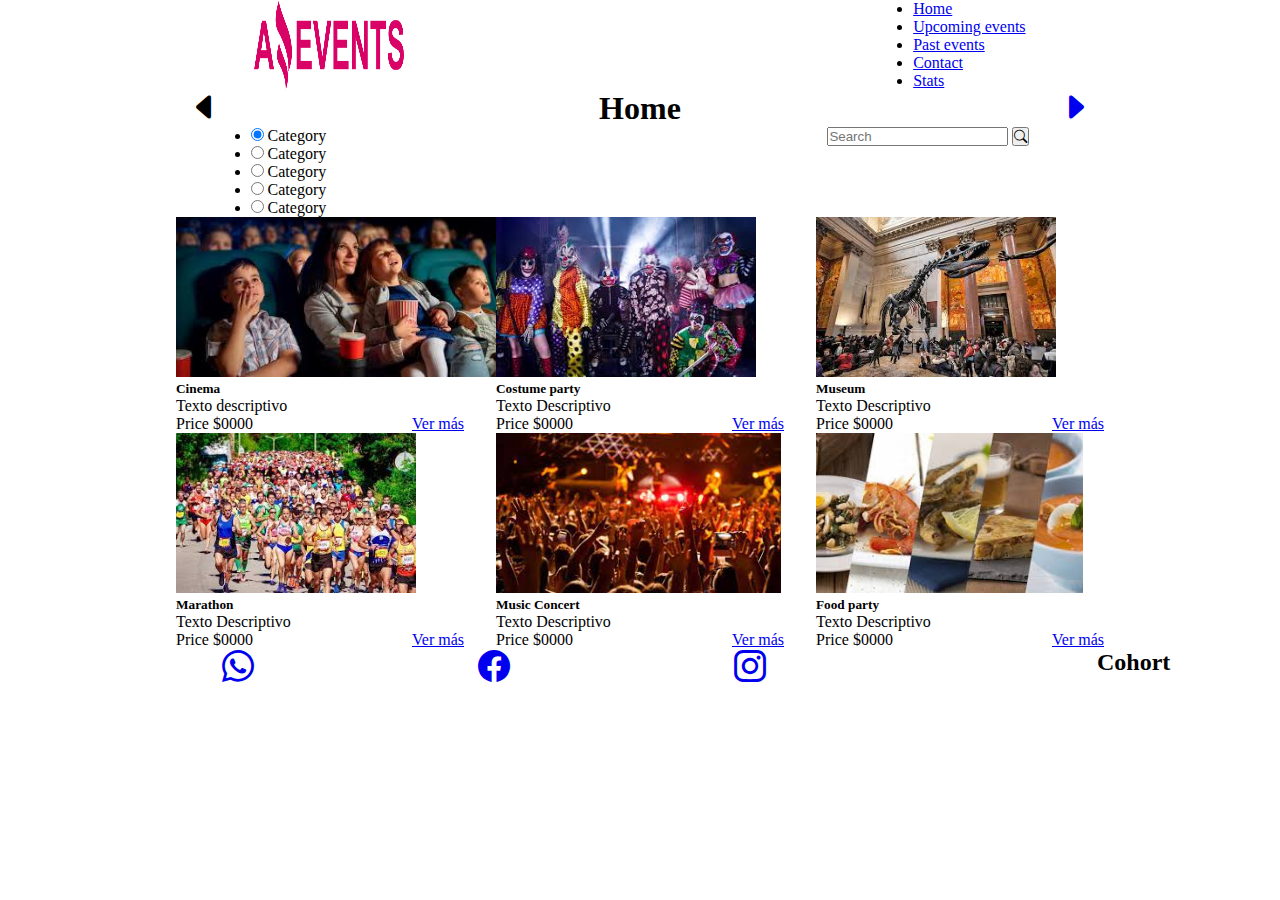
==== index.html @ f91ef8ff "array past y upcoming listo" ====
<!DOCTYPE html>
<html lang="en">
<head>
    <meta charset="UTF-8">
    <meta http-equiv="X-UA-Compatible" content="IE=edge">
    <meta name="viewport" content="width=device-width, initial-scale=1.0">
    <title>Home</title>  
    <link rel="shortcut icon" href="./images/favicon.ico" type="image/x-icon">
    <link rel="stylesheet" href="./style.css">
    <link href="https://cdn.jsdelivr.net/npm/bootstrap@5.3.0-alpha1/dist/css/bootstrap.min.css" rel="stylesheet" integrity="sha384-GLhlTQ8iRABdZLl6O3oVMWSktQOp6b7In1Zl3/Jr59b6EGGoI1aFkw7cmDA6j6gD" crossorigin="anonymous">
    <link rel="stylesheet" href="https://cdn.jsdelivr.net/npm/bootstrap-icons@1.10.3/font/bootstrap-icons.css">
</head>
<body>
    <header>
    
            <img class="logo" width="150" src="./images/logo.png" alt="logo">
    
        <ul class="nav justify-content-end nav-pills">
            <li class="nav-item">
              <a class="nav-link active" aria-current="page" href="#">Home</a>
            </li>
            <li class="nav-item">
              <a class="nav-link" href="./upcoming_events.html">Upcoming events</a>
            </li>
            <li class="nav-item">
              <a class="nav-link" href="./events.html">Past events</a>
            </li>
            <li class="nav-item">
              <a class="nav-link" href="./contact.html">Contact</a>
            </li>
            <li class="nav-item">
              <a class="nav-link" href="./stats.html">Stats</a>
            </li>
          </ul>
    </header>
    <main>
<div class="div1">
    <a class="nav-link disabled"><i class="flechas bi bi-caret-left-fill"></i></a>
    <h1>Home</h1>
    <a class="nav-link" href="./upcoming_events.html"><i class="flechas bi bi-caret-right-fill"></i></a>
</div>
<div class="div2">
    <ul class="list-group list-group-horizontal">
        <li class="list-group-item">
          <input class="form-check-input me-1" type="radio" name="listGroupRadio" value="" id="firstRadio" checked>
          <label class="form-check-label" for="firstRadio">Category</label>
        </li>
        <li class="list-group-item">
          <input class="form-check-input me-1" type="radio" name="listGroupRadio" value="" id="secondRadio">
          <label class="form-check-label" for="secondRadio">Category</label>
        </li>
        <li class="list-group-item">
          <input class="form-check-input me-1" type="radio" name="listGroupRadio" value="" id="thirdRadio">
          <label class="form-check-label" for="thirdRadio">Category</label>
        </li>
        <li class="list-group-item">
            <input class="form-check-input me-1" type="radio" name="listGroupRadio" value="" id="fourthRadio">
            <label class="form-check-label" for="fourthRadio">Category</label>
          </li>
          <li class="list-group-item">
            <input class="form-check-input me-1" type="radio" name="listGroupRadio" value="" id="fifthRadio">
            <label class="form-check-label" for="fifthRadio">Category</label>
          </li>
      </ul>
      <form class="d-flex" role="search">
        <input class="form-control me-2" type="search" placeholder="Search" aria-label="Search">
        <button class="btn btn-outline-success" type="submit"><i class="bi bi-search"></i></button>
      </form>
</div>
<div class="div3">
    <div class="card" style="width: 18rem;">
        <img src="./images/Cinema.jpg" class="card-img-top" alt="cinema">
        <div class="card-body">
          <h5 class="card-title">Cinema</h5>
          <p class="card-text">Texto descriptivo</p>
          <div class="end-card">
            <p>Price $0000</p>
           <a href="./details.html" class="btn btn-primary">Ver más</a>
          </div> 
        </div>
      </div>
      <div class="card" style="width: 18rem;">
        <img src="./images/Costume_Party.jpg" class="card-img-top" alt="constume">
        <div class="card-body">
          <h5 class="card-title">Costume party</h5>
          <p class="card-text">Texto Descriptivo</p>
          <div class="end-card">
            <p>Price $0000</p>
           <a href="./details.html" class="btn btn-primary">Ver más</a>
          </div> 
        </div>
      </div>
      <div class="card" style="width: 18rem;">
        <img src="./images/Museum_Tour.jpg" class="card-img-top" alt="museum">
        <div class="card-body">
          <h5 class="card-title">Museum</h5>
          <p class="card-text">Texto Descriptivo</p>
          <div class="end-card">
            <p>Price $0000</p>
           <a href="./details.html" class="btn btn-primary">Ver más</a>
          </div> 
        </div>
      </div>
      <div class="card" style="width: 18rem;">
        <img src="./images/Marathon.jpg" class="card-img-top" alt="marathon">
        <div class="card-body">
          <h5 class="card-title">Marathon</h5>
          <p class="card-text">Texto Descriptivo</p>
          <div class="end-card">
            <p>Price $0000</p>
           <a href="./details.html" class="btn btn-primary">Ver más</a>
          </div> 
        </div>
      </div>
      <div class="card" style="width: 18rem;">
        <img src="./images/Music_Concert.jpg" class="card-img-top" alt="constume">
        <div class="card-body">
          <h5 class="card-title">Music Concert</h5>
          <p class="card-text">Texto Descriptivo</p>
          <div class="end-card">
            <p>Price $0000</p>
           <a href="./details.html" class="btn btn-primary">Ver más</a>
          </div> 
        </div>
      </div>
        <div class="card" style="width: 18rem;">
          <img src="./images/Food_Fair.jpg" class="card-img-top" alt="constume">
          <div class="card-body">
            <h5 class="card-title">Food party</h5>
            <p class="card-text">Texto Descriptivo</p>
            <div class="end-card">
              <p>Price $0000</p>
             <a href="./details.html" class="btn btn-primary">Ver más</a>
            </div> 
          </div>
</div>
</div>
 </main>
<footer>
    <div class="iconos">
        <a href="#"><i class="bi bi-whatsapp"></i></a>
        <a href="#"><i class="bi bi-facebook"></i></a>
        <a href="#"><i class="bi bi-instagram"></i></a>
    </div>
        <h2>Cohort</h2>
    </footer>
    <script src="https://cdn.jsdelivr.net/npm/bootstrap@5.3.0-alpha1/dist/js/bootstrap.bundle.min.js" integrity="sha384-w76AqPfDkMBDXo30jS1Sgez6pr3x5MlQ1ZAGC+nuZB+EYdgRZgiwxhTBTkF7CXvN" crossorigin="anonymous"></script>
    <script src="scripts/index.js"></script>
</body>

</html>
---- style.css ----
*{
    margin: 0;
    padding: 0;
    box-sizing: border-box;
   
}

header{
    display: flex;
    justify-content: space-around;
    /*background-color: yellow;*/
}

.div1{
    display: flex;
    justify-content: space-around;
    align-items: center;
    /*background-color: bisque;*/
}

.flechas{
    font-size: 2rem;
}

.div2{
    display: flex;
    justify-content: space-around;
    /*background-color: darkkhaki;*/
    flex-wrap: wrap;
}

.div3{
    display: flex;
    justify-content: space-around;
    flex-wrap: wrap;
    width: 75%;
    align-self: center;
}

footer{
    display: flex;
    justify-content: space-around;
}
.iconos {
    font-size: 2rem;
    width: 60%;
    display: flex;
    justify-content: space-around;
}

.end-card{
    display: flex;
    justify-content: space-between;
}

.card-img-top{
    height: 10rem;
}


tr{
    font-size: 0.80rem;
    height: 1rem;
}

main{
    display: flex;
    flex-direction: column;
    
}

table{
    width: 70%;
    align-self: center;
}

.details{
    display: flex;
    justify-content: space-around;
    /*background-color: aqua;*/
    width: 45%;
    align-self: center;
    height: 20rem;
    align-items: center;
    border: solid;
    border-radius: 15px;
    
}

@media only screen and (min-width: 320px) and (max-width: 768px) {

    header{
        flex-direction: column;
    }

    .logo{
        align-self: center;
    }

    ul{
        flex-direction: column;
        align-items: center;
    }
    .div2{
        flex-direction: column;
    }

    .list-group{
        flex-direction: column;
        align-items: center;
        flex-wrap: wrap;
        justify-content: space-around;
    }

    .details{
        border: none;
     flex-wrap: wrap;
     height: auto;
    }
}
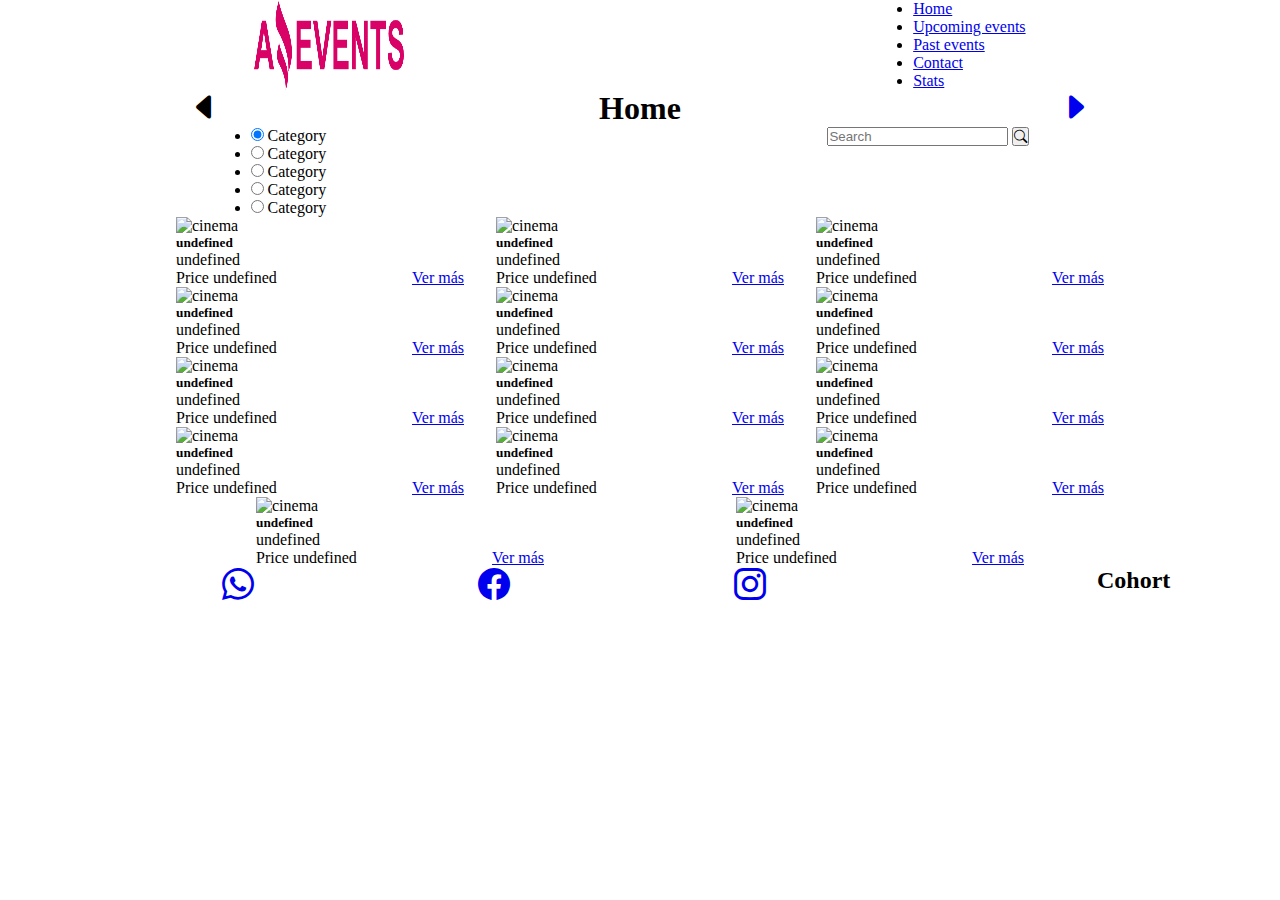
==== commit 1c5c9cae: "no lee la info de las cards" ====
--- a/index.html
+++ b/index.html
@@ -67,73 +67,8 @@
         <button class="btn btn-outline-success" type="submit"><i class="bi bi-search"></i></button>
       </form>
 </div>
-<div class="div3">
-    <div class="card" style="width: 18rem;">
-        <img src="./images/Cinema.jpg" class="card-img-top" alt="cinema">
-        <div class="card-body">
-          <h5 class="card-title">Cinema</h5>
-          <p class="card-text">Texto descriptivo</p>
-          <div class="end-card">
-            <p>Price $0000</p>
-           <a href="./details.html" class="btn btn-primary">Ver más</a>
-          </div> 
-        </div>
-      </div>
-      <div class="card" style="width: 18rem;">
-        <img src="./images/Costume_Party.jpg" class="card-img-top" alt="constume">
-        <div class="card-body">
-          <h5 class="card-title">Costume party</h5>
-          <p class="card-text">Texto Descriptivo</p>
-          <div class="end-card">
-            <p>Price $0000</p>
-           <a href="./details.html" class="btn btn-primary">Ver más</a>
-          </div> 
-        </div>
-      </div>
-      <div class="card" style="width: 18rem;">
-        <img src="./images/Museum_Tour.jpg" class="card-img-top" alt="museum">
-        <div class="card-body">
-          <h5 class="card-title">Museum</h5>
-          <p class="card-text">Texto Descriptivo</p>
-          <div class="end-card">
-            <p>Price $0000</p>
-           <a href="./details.html" class="btn btn-primary">Ver más</a>
-          </div> 
-        </div>
-      </div>
-      <div class="card" style="width: 18rem;">
-        <img src="./images/Marathon.jpg" class="card-img-top" alt="marathon">
-        <div class="card-body">
-          <h5 class="card-title">Marathon</h5>
-          <p class="card-text">Texto Descriptivo</p>
-          <div class="end-card">
-            <p>Price $0000</p>
-           <a href="./details.html" class="btn btn-primary">Ver más</a>
-          </div> 
-        </div>
-      </div>
-      <div class="card" style="width: 18rem;">
-        <img src="./images/Music_Concert.jpg" class="card-img-top" alt="constume">
-        <div class="card-body">
-          <h5 class="card-title">Music Concert</h5>
-          <p class="card-text">Texto Descriptivo</p>
-          <div class="end-card">
-            <p>Price $0000</p>
-           <a href="./details.html" class="btn btn-primary">Ver más</a>
-          </div> 
-        </div>
-      </div>
-        <div class="card" style="width: 18rem;">
-          <img src="./images/Food_Fair.jpg" class="card-img-top" alt="constume">
-          <div class="card-body">
-            <h5 class="card-title">Food party</h5>
-            <p class="card-text">Texto Descriptivo</p>
-            <div class="end-card">
-              <p>Price $0000</p>
-             <a href="./details.html" class="btn btn-primary">Ver más</a>
-            </div> 
-          </div>
-</div>
+<div class="div3" id="div3">
+
 </div>
  </main>
 <footer>
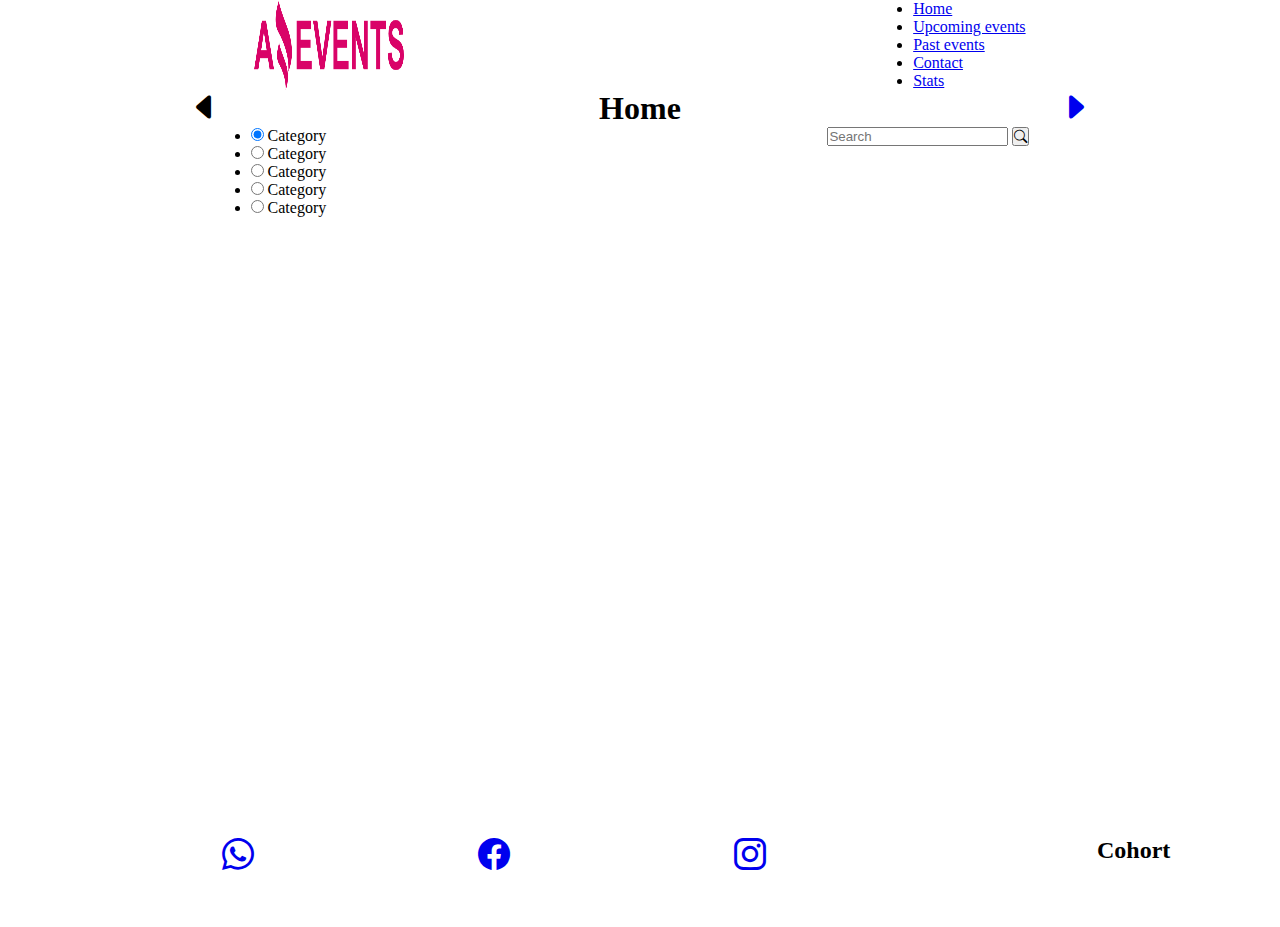
==== commit 45872be1: "Task 3 Empezada con Arreglo JS Task 2" ====
--- a/index.html
+++ b/index.html
@@ -67,7 +67,7 @@
         <button class="btn btn-outline-success" type="submit"><i class="bi bi-search"></i></button>
       </form>
 </div>
-<div class="div3" id="div3">
+<div class="div3" id="div-cards">
 
 </div>
  </main>
@@ -81,6 +81,7 @@
     </footer>
     <script src="https://cdn.jsdelivr.net/npm/bootstrap@5.3.0-alpha1/dist/js/bootstrap.bundle.min.js" integrity="sha384-w76AqPfDkMBDXo30jS1Sgez6pr3x5MlQ1ZAGC+nuZB+EYdgRZgiwxhTBTkF7CXvN" crossorigin="anonymous"></script>
     <script src="scripts/index.js"></script>
+    <script src="scripts/data.js"></script>
 </body>
 
 </html>--- a/style.css
+++ b/style.css
@@ -9,6 +9,7 @@
     display: flex;
     justify-content: space-around;
     /*background-color: yellow;*/
+    
 }
 
 .div1{
@@ -40,6 +41,7 @@
 footer{
     display: flex;
     justify-content: space-around;
+    height: 10vh;
 }
 .iconos {
     font-size: 2rem;
@@ -66,7 +68,7 @@
 main{
     display: flex;
     flex-direction: column;
-    
+    min-height: 83vh;
 }
 
 table{
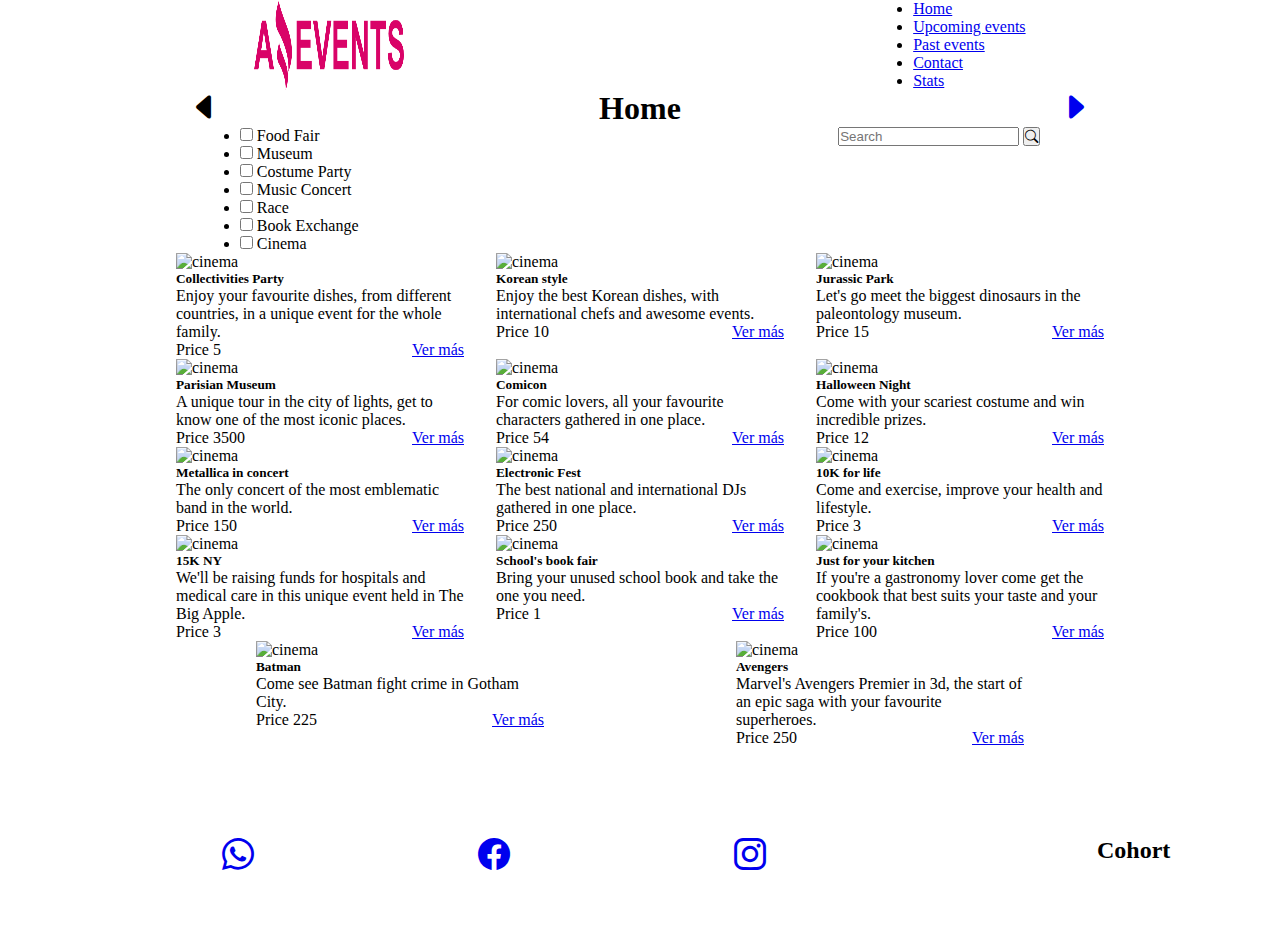
==== commit 632f8465: "task3 con detail" ====
--- a/index.html
+++ b/index.html
@@ -40,31 +40,12 @@
     <a class="nav-link" href="./upcoming_events.html"><i class="flechas bi bi-caret-right-fill"></i></a>
 </div>
 <div class="div2">
-    <ul class="list-group list-group-horizontal">
-        <li class="list-group-item">
-          <input class="form-check-input me-1" type="radio" name="listGroupRadio" value="" id="firstRadio" checked>
-          <label class="form-check-label" for="firstRadio">Category</label>
-        </li>
-        <li class="list-group-item">
-          <input class="form-check-input me-1" type="radio" name="listGroupRadio" value="" id="secondRadio">
-          <label class="form-check-label" for="secondRadio">Category</label>
-        </li>
-        <li class="list-group-item">
-          <input class="form-check-input me-1" type="radio" name="listGroupRadio" value="" id="thirdRadio">
-          <label class="form-check-label" for="thirdRadio">Category</label>
-        </li>
-        <li class="list-group-item">
-            <input class="form-check-input me-1" type="radio" name="listGroupRadio" value="" id="fourthRadio">
-            <label class="form-check-label" for="fourthRadio">Category</label>
-          </li>
-          <li class="list-group-item">
-            <input class="form-check-input me-1" type="radio" name="listGroupRadio" value="" id="fifthRadio">
-            <label class="form-check-label" for="fifthRadio">Category</label>
-          </li>
+    <ul class="list-group list-group-horizontal"  id="ul-checkbox">
+        
       </ul>
       <form class="d-flex" role="search">
-        <input class="form-control me-2" type="search" placeholder="Search" aria-label="Search">
-        <button class="btn btn-outline-success" type="submit"><i class="bi bi-search"></i></button>
+        <input class="form-control me-2" type="text" placeholder="Search" id="textsearch">
+        <button class="btn btn-outline-success" type="submit" id="button_search"><i class="bi bi-search"></i></button>
       </form>
 </div>
 <div class="div3" id="div-cards">
@@ -80,8 +61,8 @@
         <h2>Cohort</h2>
     </footer>
     <script src="https://cdn.jsdelivr.net/npm/bootstrap@5.3.0-alpha1/dist/js/bootstrap.bundle.min.js" integrity="sha384-w76AqPfDkMBDXo30jS1Sgez6pr3x5MlQ1ZAGC+nuZB+EYdgRZgiwxhTBTkF7CXvN" crossorigin="anonymous"></script>
+    <script src="scripts/data.js"></script>
     <script src="scripts/index.js"></script>
-    <script src="scripts/data.js"></script>
 </body>
 
 </html>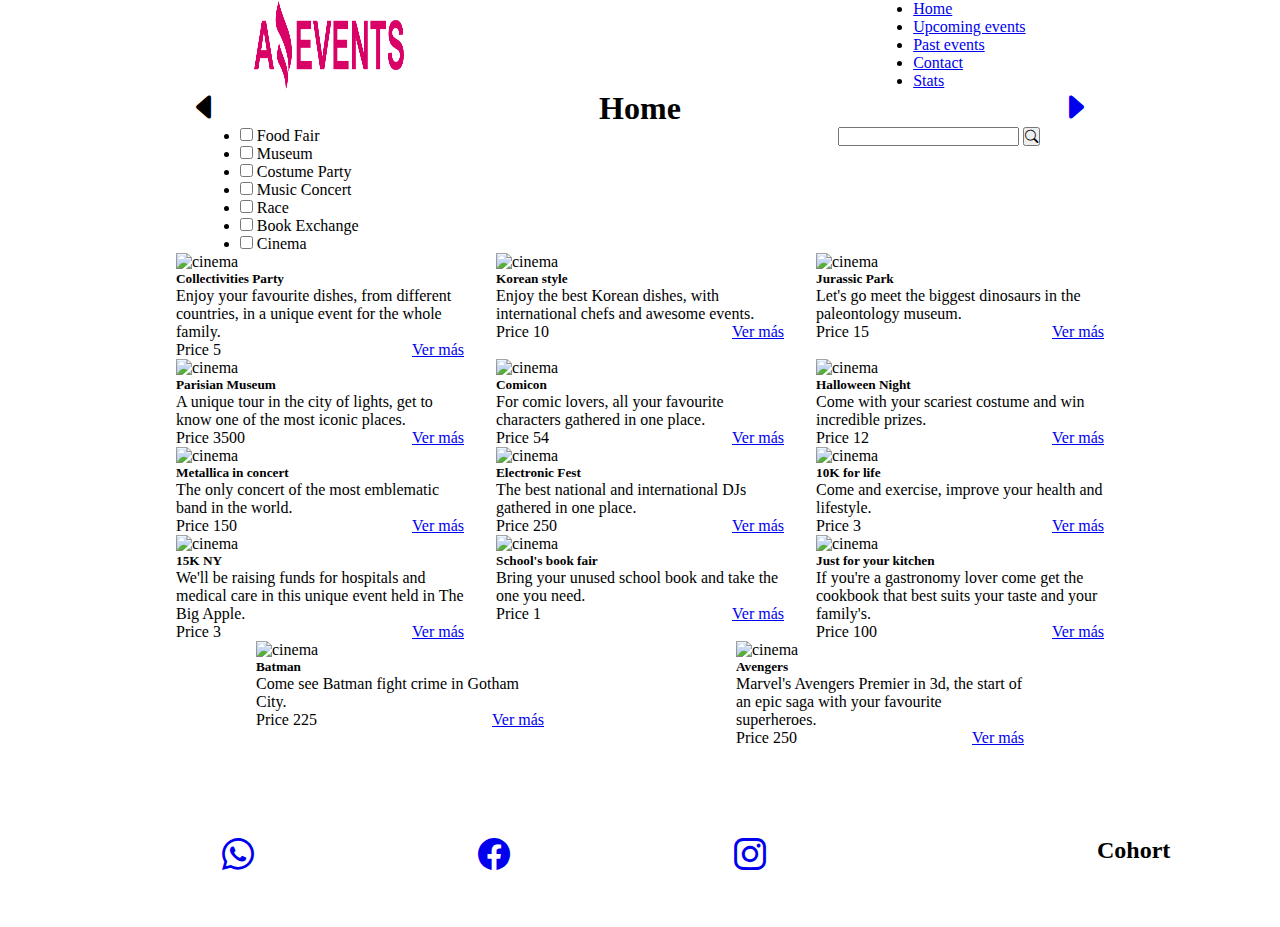
==== commit 63b61939: "stats armado" ====
--- a/index.html
+++ b/index.html
@@ -40,14 +40,16 @@
     <a class="nav-link" href="./upcoming_events.html"><i class="flechas bi bi-caret-right-fill"></i></a>
 </div>
 <div class="div2">
+  
     <ul class="list-group list-group-horizontal"  id="ul-checkbox">
-        
+
       </ul>
-      <form class="d-flex" role="search">
-        <input class="form-control me-2" type="text" placeholder="Search" id="textsearch">
-        <button class="btn btn-outline-success" type="submit" id="button_search"><i class="bi bi-search"></i></button>
+      <form class="d-flex" >
+        <input type="search" id="textsearch">
+        <button class="btn" id="button_search"><i class="bi bi-search"></i></button>
       </form>
 </div>
+
 <div class="div3" id="div-cards">
 
 </div>
